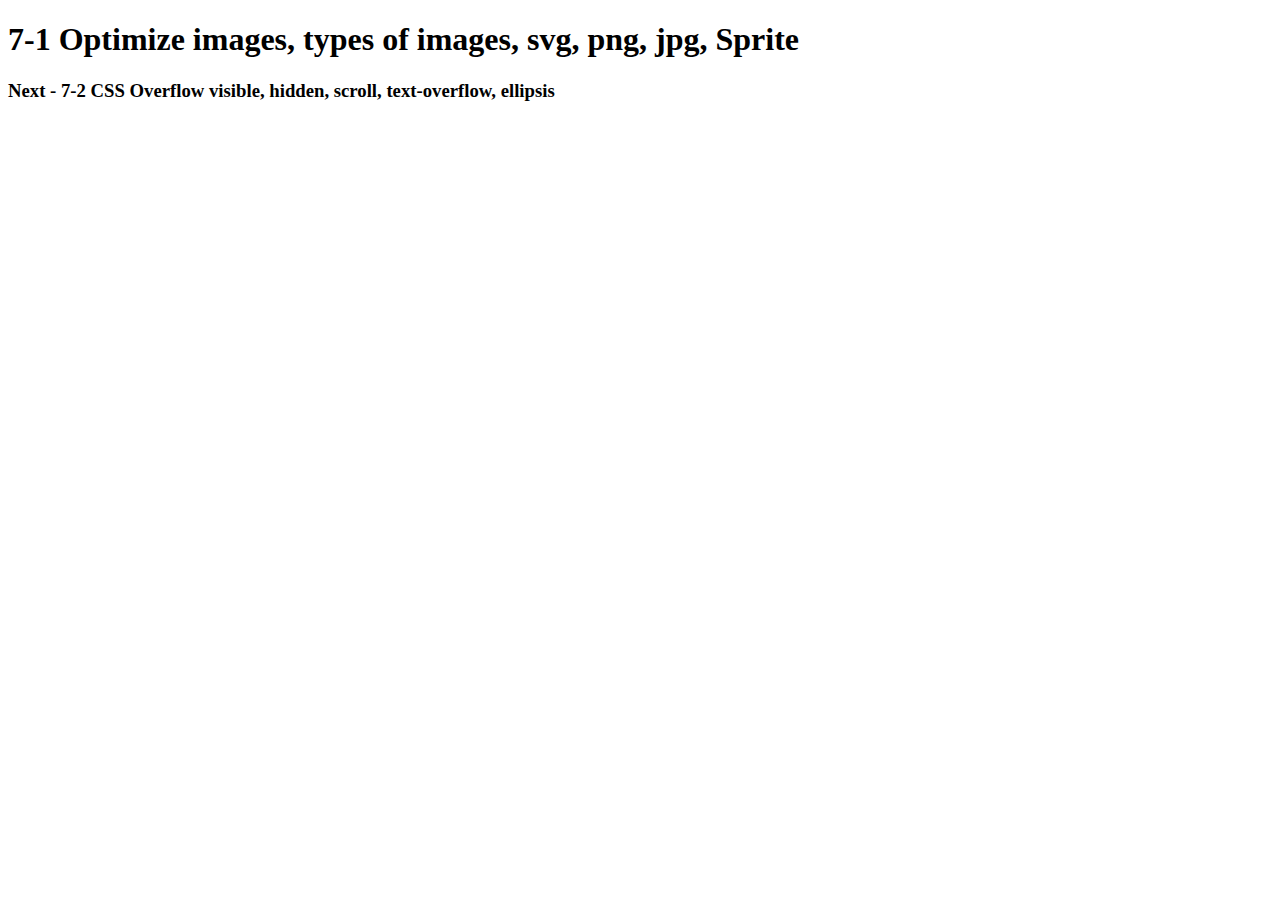
==== index.html @ 4d448587 "first commit" ====
<!DOCTYPE html>
<html lang="en">
  <head>
    <meta charset="UTF-8" />
    <meta http-equiv="X-UA-Compatible" content="IE=edge" />
    <meta name="viewport" content="width=device-width, initial-scale=1.0" />
    <title>Milestone Two</title>
  </head>
  <body>
    <h1>7-1 Optimize images, types of images, svg, png, jpg, Sprite</h1>
    <h3>
      Next - 7-2 CSS Overflow visible, hidden, scroll, text-overflow, ellipsis
    </h3>
  </body>
</html>
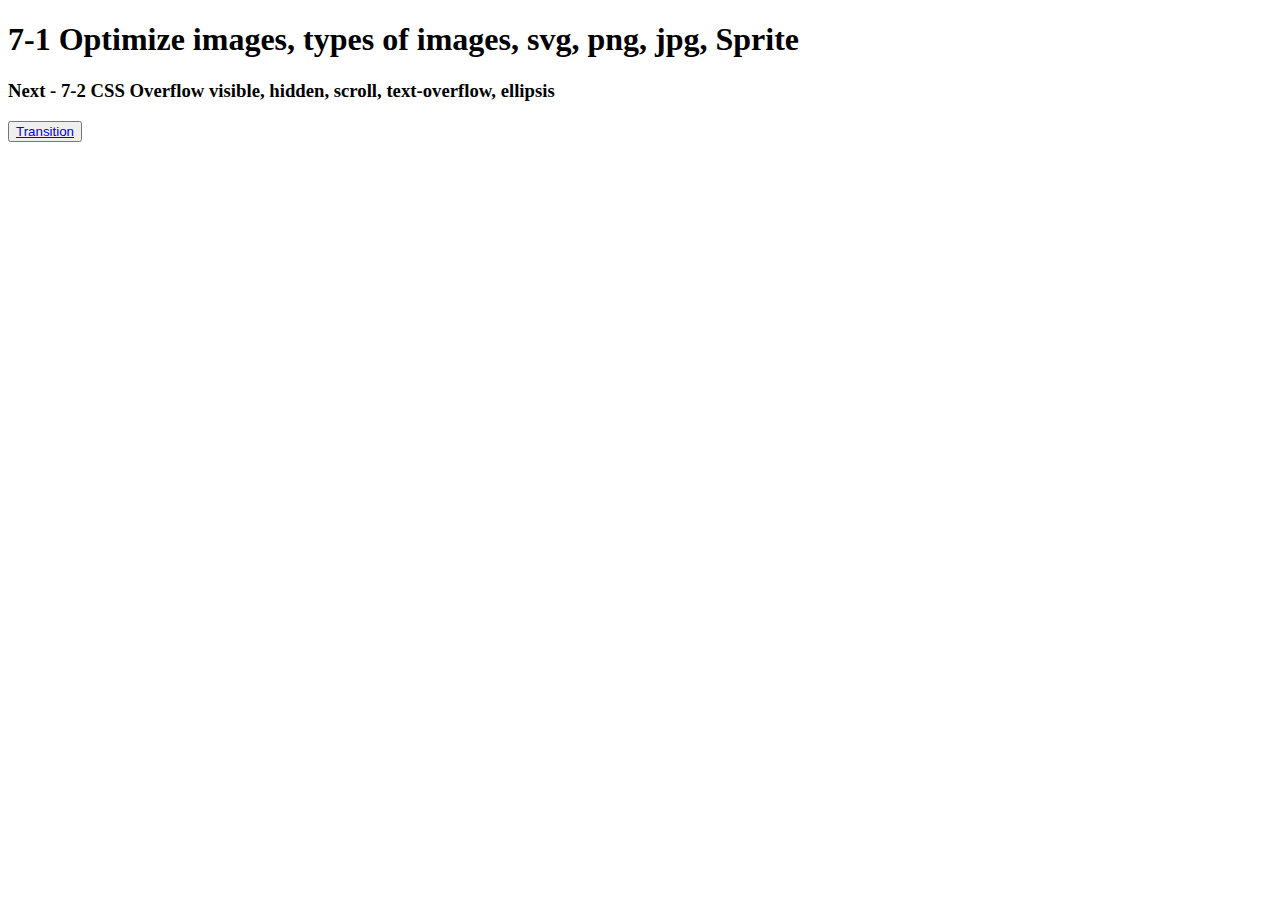
==== commit 1eb9ad3d: "index page button added" ====
--- a/index.html
+++ b/index.html
@@ -12,4 +12,11 @@
       Next - 7-2 CSS Overflow visible, hidden, scroll, text-overflow, ellipsis
     </h3>
   </body>
+  <footer>
+    <!-- HTML Button !-->
+    <button class="button-64" role="button">
+      <a href="overflow.html">Transition</a>
+    </button>
+    <br />
+  </footer>
 </html>
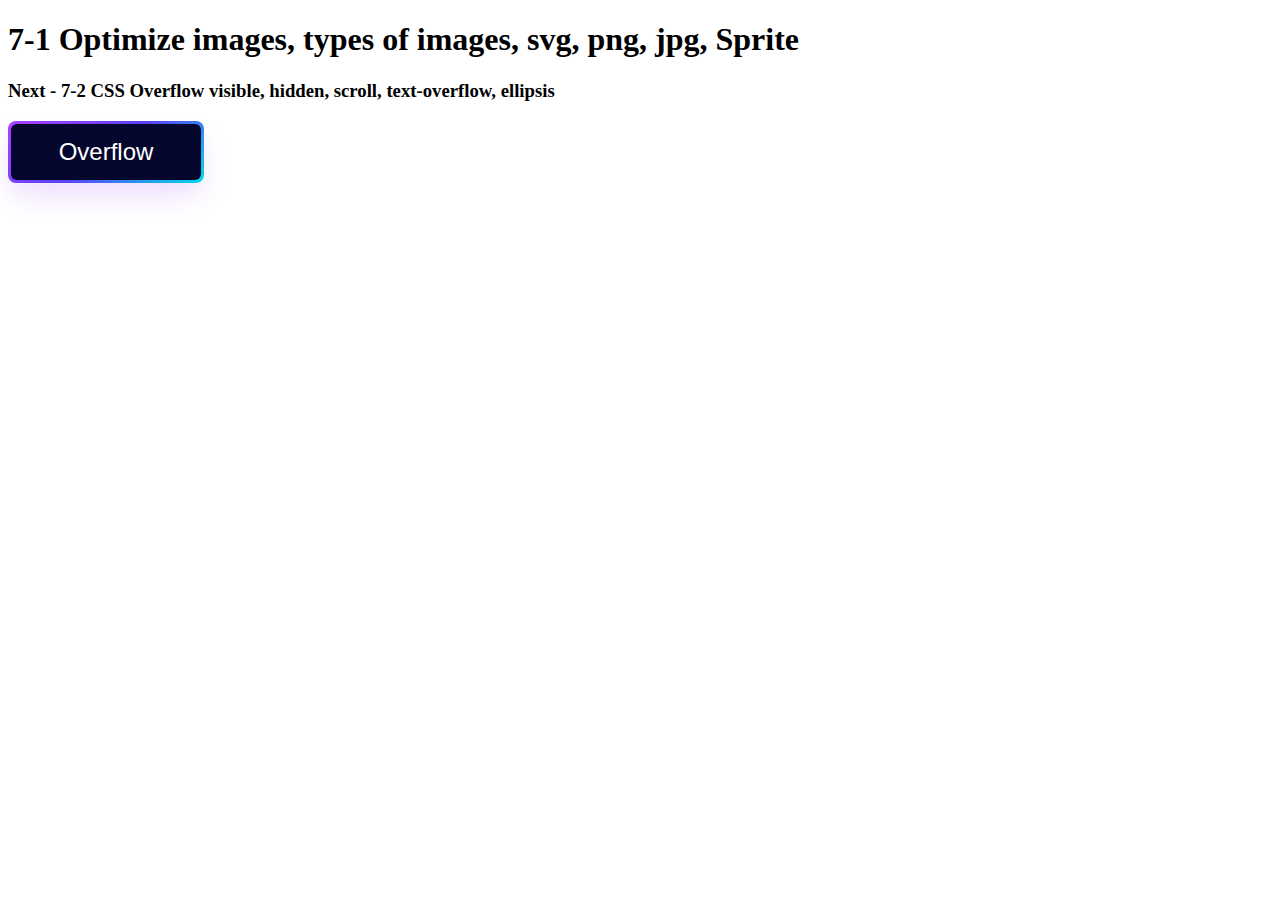
==== commit 6b297637: "module 7 finished with notes" ====
--- a/index.html
+++ b/index.html
@@ -5,6 +5,7 @@
     <meta http-equiv="X-UA-Compatible" content="IE=edge" />
     <meta name="viewport" content="width=device-width, initial-scale=1.0" />
     <title>Milestone Two</title>
+    <link rel="stylesheet" href="style.css" />
   </head>
   <body>
     <h1>7-1 Optimize images, types of images, svg, png, jpg, Sprite</h1>
@@ -15,7 +16,7 @@
   <footer>
     <!-- HTML Button !-->
     <button class="button-64" role="button">
-      <a href="overflow.html">Transition</a>
+      <a href="overflow.html">Overflow</a>
     </button>
     <br />
   </footer>
--- a/style.css
+++ b/style.css
@@ -0,0 +1,56 @@
+
+/* CSS */
+.button-64 {
+  align-items: center;
+  background-image: linear-gradient(144deg,#AF40FF, #5B42F3 50%,#00DDEB);
+  border: 0;
+  border-radius: 8px;
+  box-shadow: rgba(151, 65, 252, 0.2) 0 15px 30px -5px;
+  box-sizing: border-box;
+  color: #FFFFFF;
+  display: flex;
+  font-family: Phantomsans, sans-serif;
+  font-size: 20px;
+  justify-content: center;
+  line-height: 1em;
+  max-width: 100%;
+  min-width: 140px;
+  padding: 3px;
+  text-decoration: none;
+  user-select: none;
+  -webkit-user-select: none;
+  touch-action: manipulation;
+  white-space: nowrap;
+  cursor: pointer;
+}
+
+.button-64:active,
+.button-64:hover {
+  outline: 0;
+}
+
+.button-64 a {
+  background-color: rgb(5, 6, 45);
+  padding: 16px 24px;
+  border-radius: 6px;
+  width: 100%;
+  height: 100%;
+  transition: 300ms;
+  text-decoration: none;
+  color: #FFFFFF;
+}
+
+.button-64:hover a {
+  background: none;
+}
+
+@media (min-width: 768px) {
+  .button-64 {
+    font-size: 24px;
+    min-width: 196px;
+  }
+}
+
+.code{
+    background-color: rgb(206, 197, 197);
+}